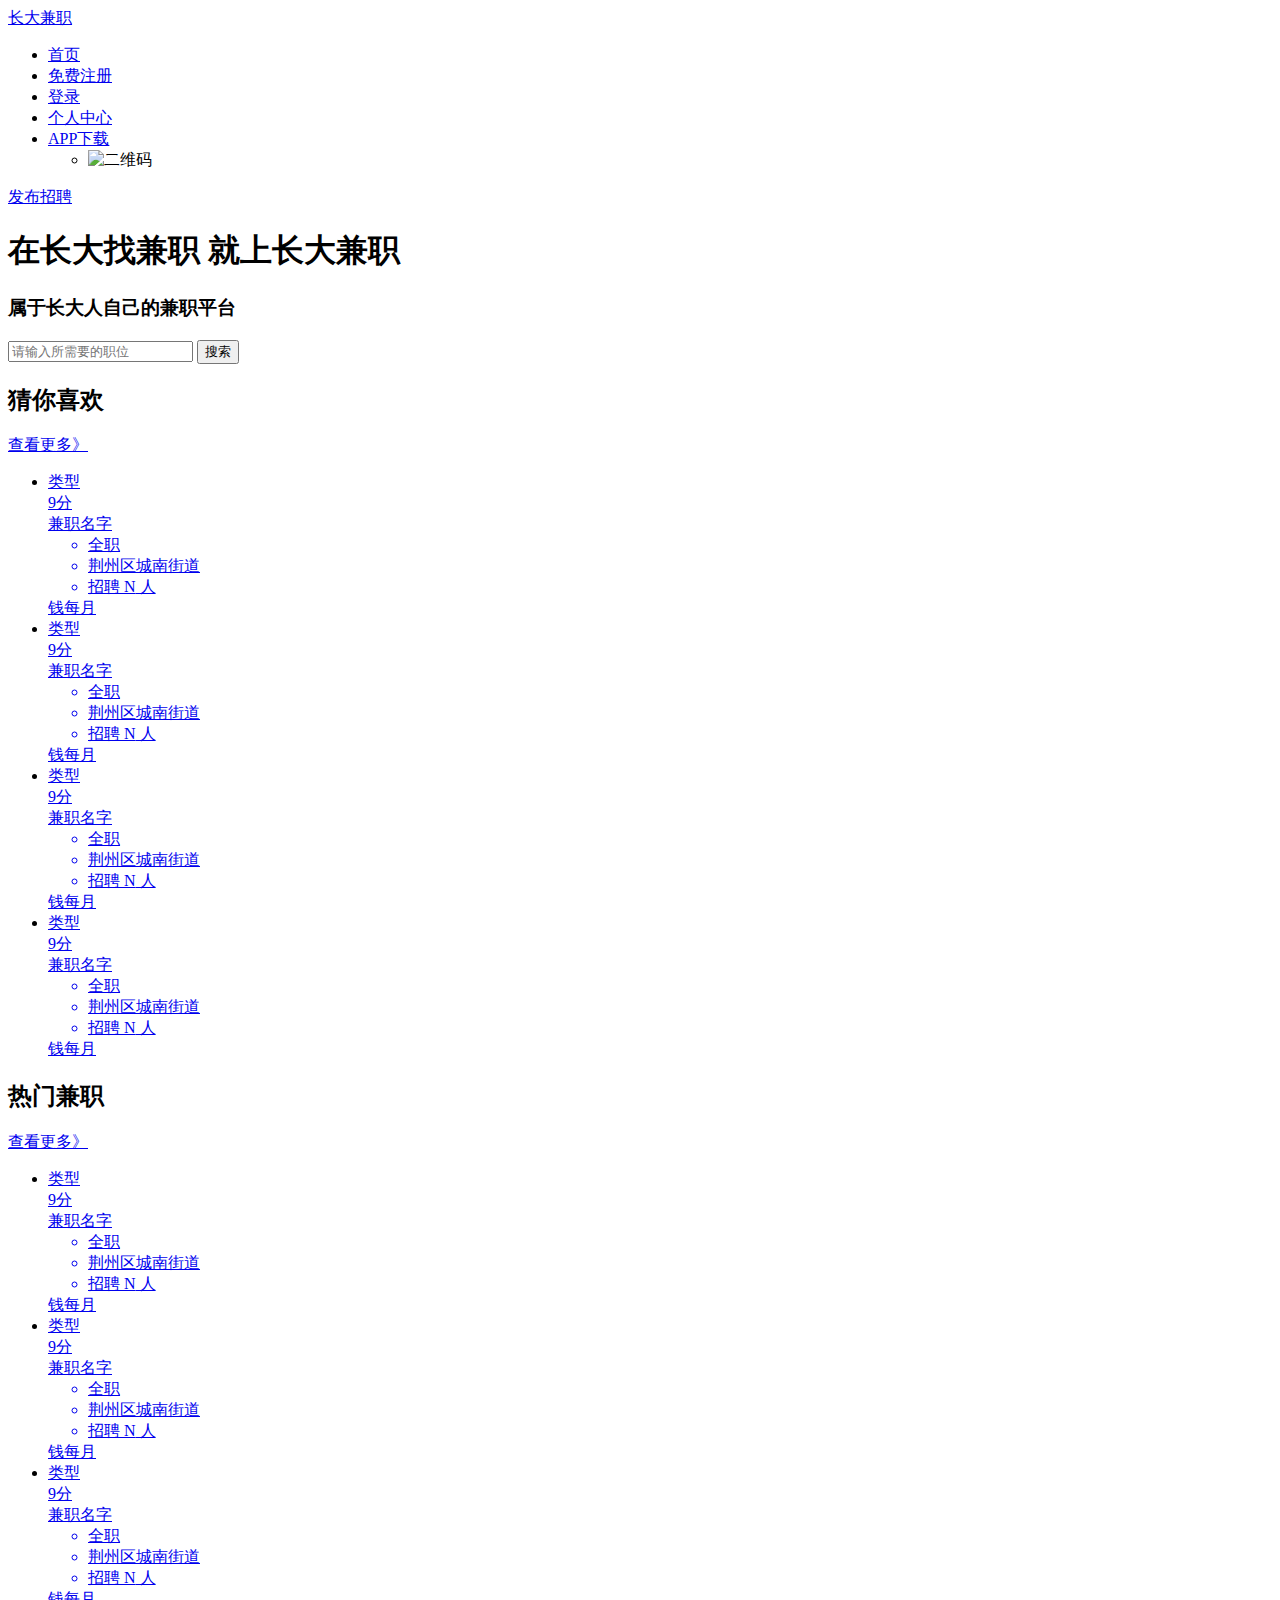
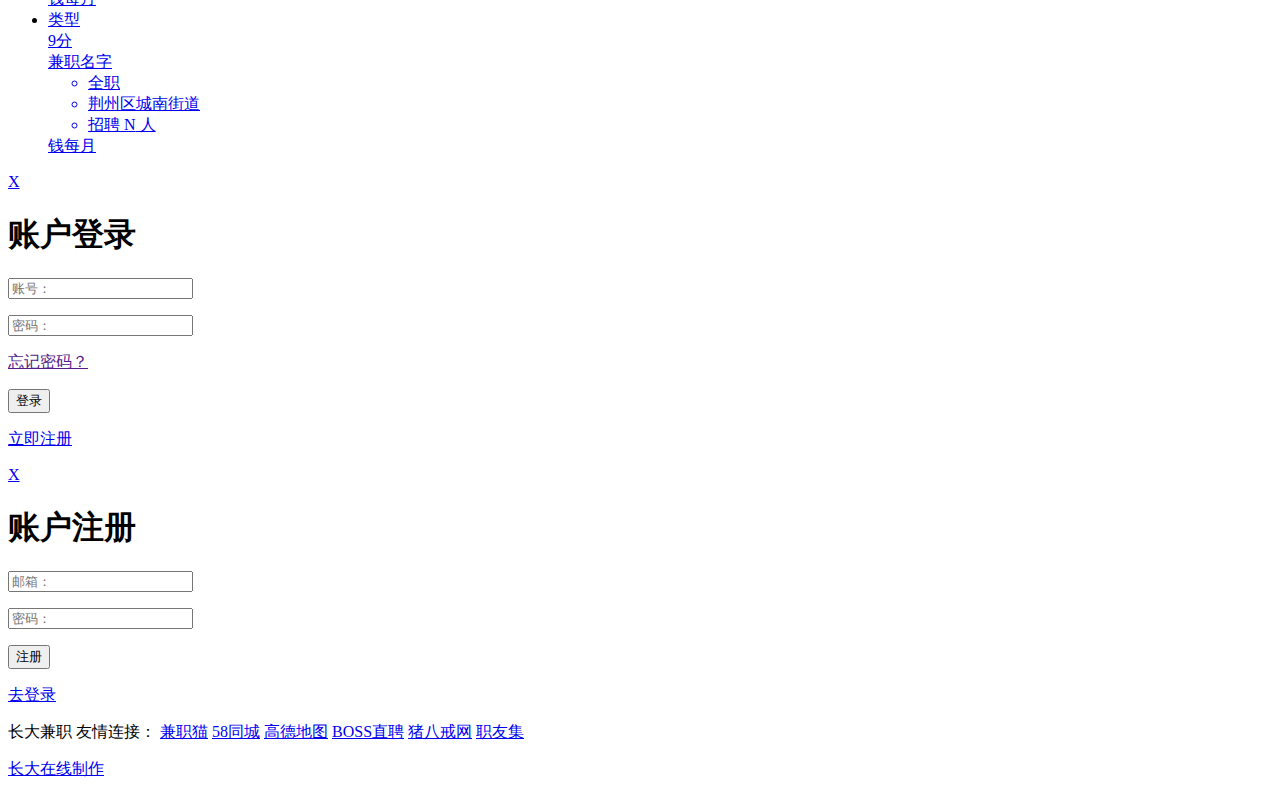
==== index.html @ 7860d6cb "cdjz" ====
<!DOCTYPE html>
<html lang="en">

<head>
    <meta charset="UTF-8">
    <meta name="viewport" content="width=device-width, initial-scale=1.0">
    <meta http-equiv="X-UA-Compatible" content="ie=edge">
    <link rel="shortcut icon" href="/logo.ico" type="images/x-icon">
    <title>长大兼职</title>
    <link rel="stylesheet" href="bootstrap/bootstrap-3.3.7-dist/css/bootstrap.min.css">
    <script src="jQuery/jquery-3.1.1.min.js"></script>
    <script src="jQuery/cookie/src/jquery.cookie.js"></script>
    <script src="JS/vue.js"></script>
    <link rel="stylesheet" href="css/header.css">
    <link rel="stylesheet" href="css/denglu.css">
    <link rel="stylesheet" href="css/body.css">
    <link rel="stylesheet" href="css/cover.css">
    <link rel="stylesheet" href="CSS/p.css">
</head>

<body>
    <!-- 页眉 -->
    <div class="bn-header">
        <div class="header">
            <div class="w  clearfix">
                <a href="/" class="jz-tb" title="长大兼职">长大兼职</a>
                <!-- 下拉表单选择城区 -->
                <!-- <select name="#" id="select">
                    <option value="荆州区">荆州区</option>
                    <option value="1">1</option>
                    <option value="2">2</option>
                    <option value="3">3</option>
                </select> -->
                <ul class="nav" data="index">
                    <li class="ulli clone active">
                        <a href="#">首页</a>
                    </li>
                    <li class="ulli zc">
                        <a href="#" onclick="showzc()">免费注册</a>
                    </li>
                    <li class="ulli dl">
                        <a href="#" onclick="showdl()">登录</a>
                    </li>
                    <li class="ulli user">
                        <a href="#">个人中心</a>
                    </li>
                    <li class="last dropdown">
                        <a href="#" class="dropdown-toggle" data-toggle="dropdown">APP下载
                        <b class="caret"></b></a>
                        <ul class="dropdown-mean">
                            <li><img src="#" alt="二维码" class="dropdown-mean"></li>
                        </ul>

                    </li>
                </ul>
                <a href="#" class="jz-post">发布招聘</a>
            </div>
        </div>
    </div>

    <!-- body -->

    <div class="container" id="mid">
        <div class="logo">
            <h1>在长大找兼职 就上长大兼职</h1>
            <h3>属于长大人自己的兼职平台</h3>
        </div>
        <div class="position banner-text">
            <div class="position-form">
                <form action="">
                    <input type="text" placeholder="请输入所需要的职位">
                    <input type="button" value="搜索">
                </form>
            </div>
        </div>
    </div>


    <div class="centent-body position">
        <div class="mod-head">
            <div class="mod-head-left">
                <div class="title">
                    <h2>
                        猜你喜欢
                    </h2>
                </div>
            </div>
            <div class="mod-head-right">
                <a href="#" class="mod-bth">查看更多》</a>
            </div>
        </div>
        <ul class="position-list">
            <li class="position-item">
                <a href="#" class="item-info">
                    <div class="item-class">
                        <div class="item-class-left">
                            类型
                        </div>
                        <div class="item-class-right">
                            <span>9</span>分
                        </div>
                    </div>
                    <div class="item-name">
                        兼职名字
                    </div>
                    <ul class="list">
                        <li class="list-item">全职</li>
                        <li class="list-item place">荆州区城南街道</li>
                        <li class="list-item">招聘 <span>N</span> 人</li>
                    </ul>
                    <div class="money">
                        <span>钱每月</span>
                    </div>
                    <input type="hidden" name="jobid">

                </a>
            </li>
            <li class="position-item">
                <a href="#" class="item-info">
                    <div class="item-class">
                        <div class="item-class-left">
                            类型
                        </div>
                        <div class="item-class-right">
                            <span>9</span>分
                        </div>
                    </div>
                    <div class="item-name">
                        兼职名字
                    </div>
                    <ul class="list">
                        <li class="list-item place">全职</li>
                        <li class="list-item place">荆州区城南街道</li>
                        <li class="list-item">招聘 <span>N</span> 人</li>
                    </ul>
                    <div class="money">
                        <span>钱每月</span>
                    </div>
                    <input type="hidden" name="jobid">
                </a>
            </li>
            <li class="position-item">
                <a href="#" class="item-info">
                    <div class="item-class">
                        <div class="item-class-left">
                            类型
                        </div>
                        <div class="item-class-right">
                            <span>9</span>分
                        </div>
                    </div>
                    <div class="item-name">
                        兼职名字
                    </div>
                    <ul class="list">
                        <li class="list-item">全职</li>
                        <li class="list-item place">荆州区城南街道</li>
                        <li class="list-item">招聘 <span>N</span> 人</li>
                    </ul>
                    <div class="money">
                        <span>钱每月</span>
                    </div>
                    <input type="hidden" name="jobid">
                </a>
            </li>
            <li class="position-item">
                <a href="#" class="item-info">
                    <div class="item-class">
                        <div class="item-class-left">
                            类型
                        </div>
                        <div class="item-class-right">
                            <span>9</span>分
                        </div>
                    </div>
                    <div class="item-name">
                        兼职名字
                    </div>
                    <ul class="list">
                        <li class="list-item">全职</li>
                        <li class="list-item place">荆州区城南街道</li>
                        <li class="list-item">招聘 <span>N</span> 人</li>
                    </ul>
                    <div class="money">
                        <span>钱每月</span>
                    </div>
                    <input type="hidden" name="jobid">
                </a>
            </li>
        </ul>
    </div>

    <div class="centent-body position">
        <div class="mod-head">
            <div class="mod-head-left">
                <div class="title">
                    <h2>
                        热门兼职
                    </h2>
                </div>
            </div>
            <div class="mod-head-right">
                <a href="#" class="mod-bth">查看更多》</a>
            </div>
        </div>
        <ul class="position-list">
            <li class="position-item">
                <a href="#" class="item-info">
                    <div class="item-class">
                        <div class="item-class-left">
                            类型
                        </div>
                        <div class="item-class-right">
                            <span>9</span>分
                        </div>
                    </div>
                    <div class="item-name">
                        兼职名字
                    </div>
                    <ul class="list">
                        <li class="list-item">全职</li>
                        <li class="list-item place">荆州区城南街道</li>
                        <li class="list-item">招聘 <span>N</span> 人</li>
                    </ul>
                    <div class="money">
                        <span>钱每月</span>
                    </div>
                    <input type="hidden" name="jobid">
                </a>
            </li>
            <li class="position-item">
                <a href="#" class="item-info">
                    <div class="item-class">
                        <div class="item-class-left">
                            类型
                        </div>
                        <div class="item-class-right">
                            <span>9</span>分
                        </div>
                    </div>
                    <div class="item-name">
                        兼职名字
                    </div>
                    <ul class="list">
                        <li class="list-item">全职</li>
                        <li class="list-item place">荆州区城南街道</li>
                        <li class="list-item">招聘 <span>N</span> 人</li>
                    </ul>
                    <div class="money">
                        <span>钱每月</span>
                    </div>
                    <input type="hidden" name="jobid">
                </a>
            </li>
            <li class="position-item">
                <a href="#" class="item-info">
                    <div class="item-class">
                        <div class="item-class-left">
                            类型
                        </div>
                        <div class="item-class-right">
                            <span>9</span>分
                        </div>
                    </div>
                    <div class="item-name">
                        兼职名字
                    </div>
                    <ul class="list">
                        <li class="list-item">全职</li>
                        <li class="list-item place">荆州区城南街道</li>
                        <li class="list-item">招聘 <span>N</span> 人</li>
                    </ul>
                    <div class="money">
                        <span>钱每月</span>
                    </div>
                    <input type="hidden" name="jobid">
                </a>
            </li>
            <li class="position-item">
                <a href="#" class="item-info">
                    <div class="item-class">
                        <div class="item-class-left">
                            类型
                        </div>
                        <div class="item-class-right">
                            <span>9</span>分
                        </div>
                    </div>
                    <div class="item-name">
                        兼职名字
                    </div>
                    <ul class="list">
                        <li class="list-item">全职</li>
                        <li class="list-item place">荆州区城南街道</li>
                        <li class="list-item">招聘 <span>N</span> 人</li>
                    </ul>
                    <div class="money">
                        <span>钱每月</span>
                    </div>
                    <input type="hidden" name="jobid">
                </a>
            </li>
        </ul>
    </div>


    <!-- 登录页 -->
    <div class="logon js-moder" id="login">
        <div class="close js-moder-head">
            <a href="#" class="js-moder-close close" title="关闭对话框" onclick="closedenglu()">X</a>
        </div>
        <h1>账户登录</h1>
        <form action="">
            <input type="text" placeholder="账号：" name="mobile" class="mobile">
            <p class="error-tip"></p>
            <input type="password" name="password" class="password" placeholder="密码：">
            <p class="error-tip"></p>
            <p class="wangji"><a href="">忘记密码？</a></p>
            <input type="button" value="登录" id="submitlogin">
            <p class="error-tj"></p>
        </form>
        <p><a href="#" id="gotozhuce" onclick="gotozhuce()">立即注册</a></p>
    </div>

    <!-- 注册页 -->
    <div class="register js-rgs" id="register">
        <div class="close js-rgs-head">
            <a href="#" class="js-rgs-close close" title="关闭对话框" onclick="closezhuce()">X</a>
        </div>
        <h1>账户注册</h1>
        <form action="" id="register1">
            <input type="text" name="_email" class="email" placeholder="邮箱：">
            <p class="error-tip"></p>
            <input type="password" name="password" class="regpwd" placeholder="密码：">
            <p class="error-tip"></p>
            <input type="button" value="注册" id="submitregister">
            <p class="error-tj"></p>
        </form>
        <p><a href="#" id="gotodenglu" onclick="gotodenglu()">去登录</a></p>
    </div>

    <!-- 页尾 -->
    <div class="bn-bottom">
        <div class="bottom">
            <span id="lo">长大兼职</span>
            <span>友情连接：
                <a href="https://www.jianzhimao.com/" title="https://www.jianzhimao.com">兼职猫</a>
                <a href="https://jingzhou.58.com" title="https://jingzhou.58.com">58同城</a>
                <a href="https://www.amap.com/" title="https://www.amap.com">高德地图</a>
                <a href="https://www.zhipin.com/" title="https://www.zhipin.com">BOSS直聘</a>
                <a href="https://jingzhou.zbj.com/" title="https://jingzhou.zbj.com">猪八戒网</a>
                <a href="https://www.jobui.com/" title="https://www.jobui.com">职友集</a>
            </span>
            <p><a href="http://www.siteloop.net/html/yuol.cn">长大在线制作</a></p>
        </div>
    </div>

    <!-- 遮罩层 -->
    <div id="cover"></div>
    <div class="p">
        <p></p>
        <input type="button" value="确定" onclick="closetishi()">
    </div>
    <!-- http请求 -->
    <script src="JS/http.js"></script>
    <!-- 页面跳转 -->
    <script src="JS/goto.js"></script>
    <script src="JS/home.js"></script>
    <script src="JS/main.js"></script>
</body>

</html>
---- CSS/p.css ----
.p {
    display: none;
    border: 1px solid black;
    width: 30%;
    height: 30%;
    position: absolute;
    top: 50%;
    left: 50%;
    transform: translate(-50%, -50%);
    background-color: #fff;
    z-index: 3;
    border-radius: 4%;
}

.p input {
    width: 13%;
    height: 16%;
    border: 1px solid #000;
    border-radius: 3%;
    margin-left: 43%;
}

.p p {
    padding: 10%;
    text-align: center;
    height: 50%;
    font-weight: 700;
    font-size: 30px;
}
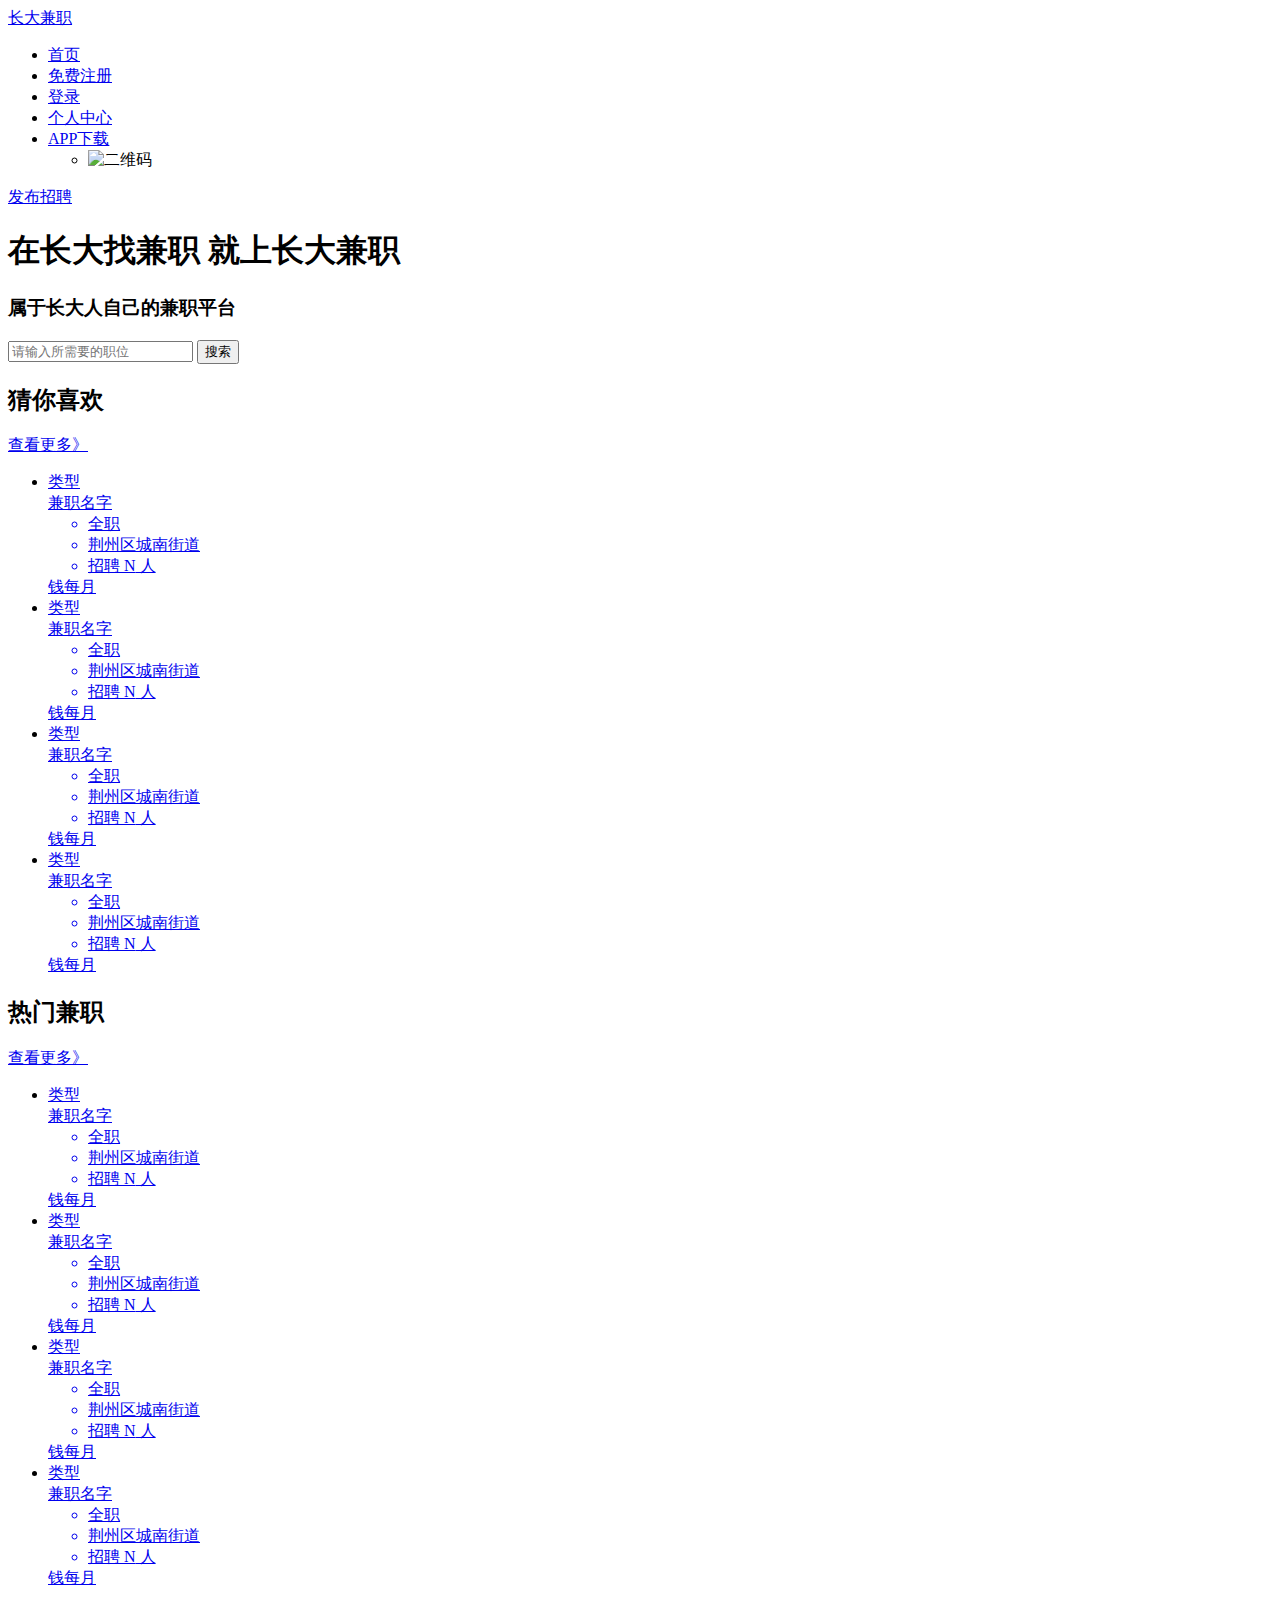
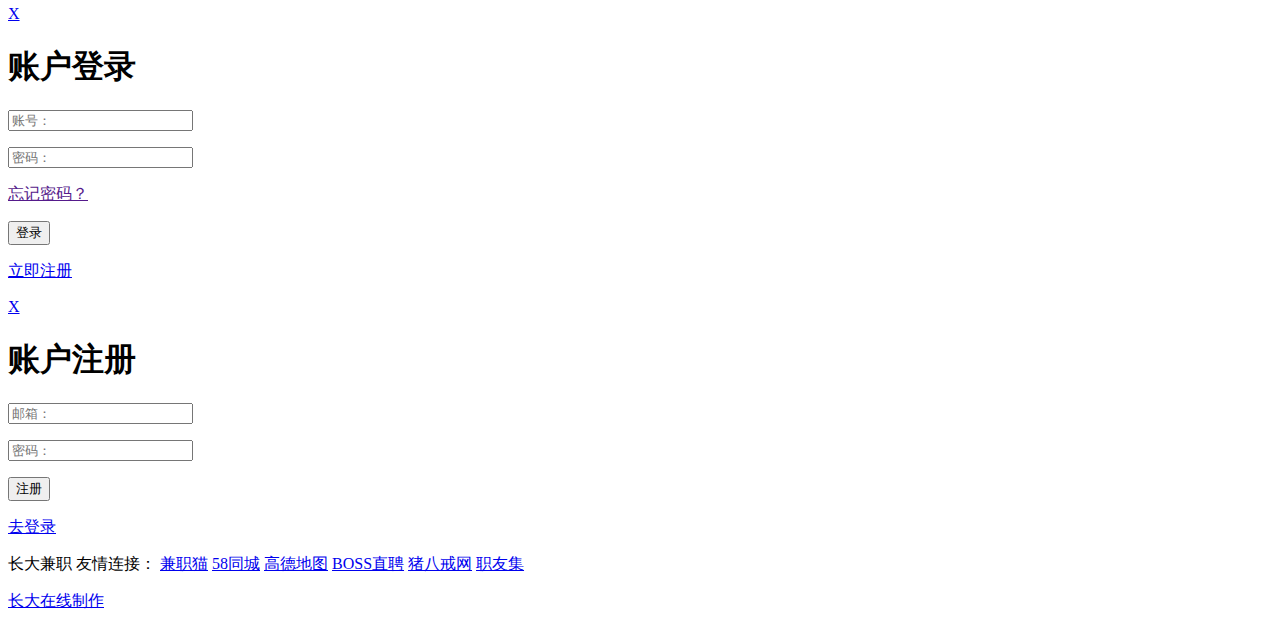
==== commit dd6bcad4: "一次小接口" ====
--- a/index.html
+++ b/index.html
@@ -96,33 +96,27 @@
                         <div class="item-class-left">
                             类型
                         </div>
-                        <div class="item-class-right">
-                            <span>9</span>分
-                        </div>
-                    </div>
-                    <div class="item-name">
-                        兼职名字
-                    </div>
-                    <ul class="list">
-                        <li class="list-item">全职</li>
-                        <li class="list-item place">荆州区城南街道</li>
-                        <li class="list-item">招聘 <span>N</span> 人</li>
-                    </ul>
-                    <div class="money">
-                        <span>钱每月</span>
-                    </div>
-                    <input type="hidden" name="jobid">
-
-                </a>
-            </li>
-            <li class="position-item">
-                <a href="#" class="item-info">
-                    <div class="item-class">
-                        <div class="item-class-left">
-                            类型
-                        </div>
-                        <div class="item-class-right">
-                            <span>9</span>分
+                    </div>
+                    <div class="item-name">
+                        兼职名字
+                    </div>
+                    <ul class="list">
+                        <li class="list-item">全职</li>
+                        <li class="list-item place">荆州区城南街道</li>
+                        <li class="list-item">招聘 <span>N</span> 人</li>
+                    </ul>
+                    <div class="money">
+                        <span>钱每月</span>
+                    </div>
+                    <input type="hidden" name="jobid">
+
+                </a>
+            </li>
+            <li class="position-item">
+                <a href="#" class="item-info">
+                    <div class="item-class">
+                        <div class="item-class-left">
+                            类型
                         </div>
                     </div>
                     <div class="item-name">
@@ -145,32 +139,26 @@
                         <div class="item-class-left">
                             类型
                         </div>
-                        <div class="item-class-right">
-                            <span>9</span>分
-                        </div>
-                    </div>
-                    <div class="item-name">
-                        兼职名字
-                    </div>
-                    <ul class="list">
-                        <li class="list-item">全职</li>
-                        <li class="list-item place">荆州区城南街道</li>
-                        <li class="list-item">招聘 <span>N</span> 人</li>
-                    </ul>
-                    <div class="money">
-                        <span>钱每月</span>
-                    </div>
-                    <input type="hidden" name="jobid">
-                </a>
-            </li>
-            <li class="position-item">
-                <a href="#" class="item-info">
-                    <div class="item-class">
-                        <div class="item-class-left">
-                            类型
-                        </div>
-                        <div class="item-class-right">
-                            <span>9</span>分
+                    </div>
+                    <div class="item-name">
+                        兼职名字
+                    </div>
+                    <ul class="list">
+                        <li class="list-item">全职</li>
+                        <li class="list-item place">荆州区城南街道</li>
+                        <li class="list-item">招聘 <span>N</span> 人</li>
+                    </ul>
+                    <div class="money">
+                        <span>钱每月</span>
+                    </div>
+                    <input type="hidden" name="jobid">
+                </a>
+            </li>
+            <li class="position-item">
+                <a href="#" class="item-info">
+                    <div class="item-class">
+                        <div class="item-class-left">
+                            类型
                         </div>
                     </div>
                     <div class="item-name">
@@ -210,80 +198,68 @@
                         <div class="item-class-left">
                             类型
                         </div>
-                        <div class="item-class-right">
-                            <span>9</span>分
-                        </div>
-                    </div>
-                    <div class="item-name">
-                        兼职名字
-                    </div>
-                    <ul class="list">
-                        <li class="list-item">全职</li>
-                        <li class="list-item place">荆州区城南街道</li>
-                        <li class="list-item">招聘 <span>N</span> 人</li>
-                    </ul>
-                    <div class="money">
-                        <span>钱每月</span>
-                    </div>
-                    <input type="hidden" name="jobid">
-                </a>
-            </li>
-            <li class="position-item">
-                <a href="#" class="item-info">
-                    <div class="item-class">
-                        <div class="item-class-left">
-                            类型
-                        </div>
-                        <div class="item-class-right">
-                            <span>9</span>分
-                        </div>
-                    </div>
-                    <div class="item-name">
-                        兼职名字
-                    </div>
-                    <ul class="list">
-                        <li class="list-item">全职</li>
-                        <li class="list-item place">荆州区城南街道</li>
-                        <li class="list-item">招聘 <span>N</span> 人</li>
-                    </ul>
-                    <div class="money">
-                        <span>钱每月</span>
-                    </div>
-                    <input type="hidden" name="jobid">
-                </a>
-            </li>
-            <li class="position-item">
-                <a href="#" class="item-info">
-                    <div class="item-class">
-                        <div class="item-class-left">
-                            类型
-                        </div>
-                        <div class="item-class-right">
-                            <span>9</span>分
-                        </div>
-                    </div>
-                    <div class="item-name">
-                        兼职名字
-                    </div>
-                    <ul class="list">
-                        <li class="list-item">全职</li>
-                        <li class="list-item place">荆州区城南街道</li>
-                        <li class="list-item">招聘 <span>N</span> 人</li>
-                    </ul>
-                    <div class="money">
-                        <span>钱每月</span>
-                    </div>
-                    <input type="hidden" name="jobid">
-                </a>
-            </li>
-            <li class="position-item">
-                <a href="#" class="item-info">
-                    <div class="item-class">
-                        <div class="item-class-left">
-                            类型
-                        </div>
-                        <div class="item-class-right">
-                            <span>9</span>分
+                    </div>
+                    <div class="item-name">
+                        兼职名字
+                    </div>
+                    <ul class="list">
+                        <li class="list-item">全职</li>
+                        <li class="list-item place">荆州区城南街道</li>
+                        <li class="list-item">招聘 <span>N</span> 人</li>
+                    </ul>
+                    <div class="money">
+                        <span>钱每月</span>
+                    </div>
+                    <input type="hidden" name="jobid">
+                </a>
+            </li>
+            <li class="position-item">
+                <a href="#" class="item-info">
+                    <div class="item-class">
+                        <div class="item-class-left">
+                            类型
+                        </div>
+                    </div>
+                    <div class="item-name">
+                        兼职名字
+                    </div>
+                    <ul class="list">
+                        <li class="list-item">全职</li>
+                        <li class="list-item place">荆州区城南街道</li>
+                        <li class="list-item">招聘 <span>N</span> 人</li>
+                    </ul>
+                    <div class="money">
+                        <span>钱每月</span>
+                    </div>
+                    <input type="hidden" name="jobid">
+                </a>
+            </li>
+            <li class="position-item">
+                <a href="#" class="item-info">
+                    <div class="item-class">
+                        <div class="item-class-left">
+                            类型
+                        </div>
+                    </div>
+                    <div class="item-name">
+                        兼职名字
+                    </div>
+                    <ul class="list">
+                        <li class="list-item">全职</li>
+                        <li class="list-item place">荆州区城南街道</li>
+                        <li class="list-item">招聘 <span>N</span> 人</li>
+                    </ul>
+                    <div class="money">
+                        <span>钱每月</span>
+                    </div>
+                    <input type="hidden" name="jobid">
+                </a>
+            </li>
+            <li class="position-item">
+                <a href="#" class="item-info">
+                    <div class="item-class">
+                        <div class="item-class-left">
+                            类型
                         </div>
                     </div>
                     <div class="item-name">
